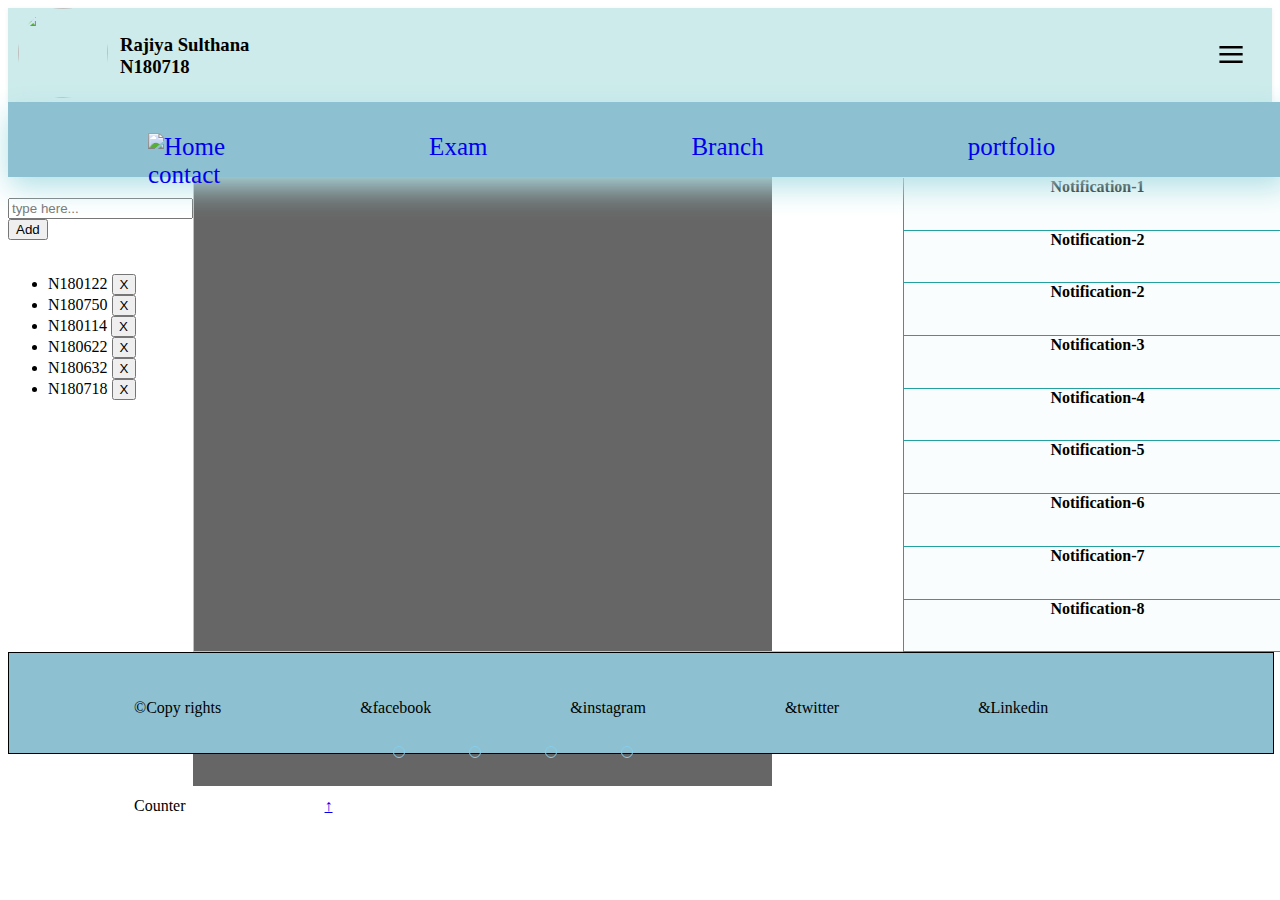
==== index.html @ 2d564424 "Add files via upload" ====
<!DOCTYPE html>
<html lang="en">
<head> 
    <!--===META DATA SECTION===-->
    <meta charset="UTF-8">
    <meta http-equiv="X-UA-Compatible" content="IE=edge">
    <meta name="viewport" content="width=device-width, initial-scale=1.0 ,shrink-to-fit=no">

      
      
    <!--============== Meta Tags Code Starts ===============-->
    <meta name="description" content="OPTIONAL WEBSITE FOR PHP USE">
    <meta http-equiv="Content-Type" content="text/html; charset=UTF-8">
    <meta name="keywords" content="JK,baby,jay,jiya,raj,pandu,apple">
    <meta name="author" content="Rajiya Sulthana">
    <meta name="theme-color" content="">
    <meta content="" itemprop="image">
    <meta name="product" content="My WEBSITE">
    <meta http-equiv="Cache-control" content="Cache-Control: max-age=31536000,public">
      
    <title>N180718</title>

    <!-- ================Link Section============= -->
    <link rel="shortcut icon" href="/images/Rgukt logo.png">
    <link rel="stylesheet" href="/jk_css.css">
</head>
<body>
    <!--===============Header Section============ -->
    <div class="header">
        <div class="sub-header">
            <img id="passport" src="/images/WhatsApp Image 2022-03-29 at 08.06.56.jpeg" alt="">
            <h3 id="h1">Rajiya Sulthana <br>N180718</h3>
            <!-- <div class="hamburger" onclick=" toggle();" style="cursor: pointer;">
                <span class="line"></span>
                <span class="line"></span>
                <span class="line"></span>
            </div> -->
            <span id="hamburger" onclick="toggle()">&equiv;</span>

        </div>
        
        <div class="menu-items"  >
            <nav>
                <ul>
                    <li class="li"><a href="#"><img src="/images/home-png.png" alt="Home" height="30" width="30"></a></li>
                    <li class="li"><a href="login.html" target="frame">Exam</a></li>
                    <li class="li" ><a  href="#">Branch</a>
                         <ul class="sub-menu">
                            <li class="cse"> <a href="">CSE<span id="vrarrow">&#9660;</span></a> 
                                <ul class="inner"> 
                                    <li class="il"><a href="student_login.html" target="frame">Student</a></li>
                                    <li class="il"><a href="faculty_login.html" target="frame">Faculty</a></li>
                                </ul>
                            </li>
                            <li>ECE
                                <!-- <ul>
                                    <li>Students</li>
                                    <li>Faculty</li>
                                </ul> -->
                            </li>
                            <li>EEE
                                <!-- <ul>
                                    <li>Students</li>
                                    <li>Faculty</li>
                                </ul> -->
                            </li>
                            <!-- <li>CIVIL
                                <ul>
                                    <li>Students</li>
                                    <li>Faculty</li>
                                </ul>
                            </li> -->
                           
                         </ul>
                    
                    </li>
                    <li class="li"><a href="#">portfolio</a></li>
                    <li class="li"><a href="/contact.html" target="mframe">contact</a></li>
                </ul>
            </nav>
        </div>
    </div>
        <div class="sub-bar" id="nav" style="display:none ;">
            <nav class="vertical-bar" >
                <ul>
                    <li class="li"><a href="#"><img src="/images/home-png.png" alt="Home" height="30" width="30"></a></li>
                    <li class="li"><a href="login.html">Exam</a></li>
                    <li class="li"><a  href="#">Branch</a>
                         <!-- <ul class="sub-menu">
                            <li>CSE
                                <ul>
                                    <li>Students</li>
                                    <li>Faculty</li>
                                </ul>
                            </li>
                            <li>ECE
                                <ul>
                                    <li>Students</li>
                                    <li>Faculty</li>
                                </ul>
                            </li>
                            <li>EEE
                                <ul>
                                    <li>Students</li>
                                    <li>Faculty</li>
                                </ul>
                            </li>
                            <li>CIVIL
                                <ul>
                                    <li>Students</li>
                                    <li>Faculty</li>
                                </ul>
                            </li>
                            <li>MECH
                                <ul>
                                    <li>Students</li>
                                    <li>Faculty</li>
                                </ul>
                            </li>
                            <li>CHEM
                               
                            </li>
                            <li>MME
                                <ul>
                                    <li>Students</li>
                                    <li>Faculty</li>
                                </ul>
                            </li>
                         </ul> -->
                    
                    </li>
                    <li class="li"><a href="#">portfolio</a></li>
                    <li class="li"><a href="/contact.html">contact</a></li>
                </ul>
            </nav>
        </div>
        <div class="container">
            <div id="left" class="main1">
                 <div >
                    <form id="Myform">
                        <br><br>
                        <input type="text" id="first" placeholder="type here...">
                        <input type="submit" value="Add" id="submit" ><br><br>
                        <!-- <input type="text" id="filter" placeholder="search here..."> -->
                    </form>
                </div>
                <ul id="lists">
                    <li>N180122 <button class="delete">X</button></li>
                    <li>N180750 <button class="delete">X</button></li>
                    <li>N180114 <button class="delete">X</button></li>
                    <li>N180622 <button class="delete">X</button></li>
                    <li>N180632 <button class="delete">X</button></li>
                    <li>N180718 <button class="delete">X</button></li>
                </ul>
            </div>
            
            <div id="middle" name="mframe" class="main1">
                <div class="filter"></div>
        <div class="slideshow">
            <div class="transparent"></div>
            <div class="slider">
                <div class="slides">
                    
                    <input type="radio" name="radio-btn" id="radio1">
                    <input type="radio" name="radio-btn" id="radio2">
                    <input type="radio" name="radio-btn" id="radio3">
                    <input type="radio" name="radio-btn" id="radio4">
                    <div class="slide first">
                        <img src="/images/agnipath-1.jpg" >
                    </div>
                    <div class="slide">
                        <img src="/images/snapshot.jpeg" >
                    </div>
                    <div class="slide">
                        <img src="/images/snapshot.jpeg" >
                    </div>
                    <div class="slide">
                        <img src="/images/snapshot.jpeg" >
                    </div>
                </div>
                <div class="navigation auto">
                    <div class="auto-btn1"></div>
                    <div class="auto-btn2"></div>
                    <div class="auto-btn3"></div>
                    <div class="auto-btn4"></div>
                </div>
                <div class="navigation-manual">
                    <label for="radio1" class="manual-btn"></label>
                    <label for="radio2" class="manual-btn"></label>
                    <label for="radio3" class="manual-btn"></label>
                    <label for="radio4" class="manual-btn"></label>
                </div>
            </div>
        </div>
            </div>
            <div id="right" class="main1">
                <div class="notify">
                    <ul class="notify-list">
                        <li>Notification-1</li>
                        <li>Notification-2</li>
                        <li>Notification-2</li>
                        <li>Notification-3</li>
                        <li>Notification-4</li>
                        <li>Notification-5</li>
                        <li>Notification-6</li>
                        <li>Notification-7</li>
                        <li>Notification-8</li>
                        
                    </ul>
                 </div>
            </div>
        </div>
        <footer class="foot">
            <ul>
                <li>&copy;Copy rights</li>
                <li>&facebook</li>
                <li>&instagram</li>
                <li>&twitter</li>
                <li>&Linkedin</li>
                <li>Counter</li>
                <li><a href="#"> &uparrow;</a></li>
            </ul>
         </footer>
            
 
    <!-- <script>
       
          function toggle(){
            var n= document.getElementById('nav');
            if(n.style.display='none'){
                n.style.display='block';
            }
            else{
                n.style.display='none';
            }
          }
    </script> -->
     <script>
        function toggle(){
            var id=document.getElementById('nav');
            if(id.style.display=='none'){
                id.style.display='block'
            }
            else{
                id.style.display='none'
            }
        }
        var myform=document.getElementById("Myform")
                myform.addEventListener('submit',addItem,false);
                
                var lists=document.getElementById("lists");
                lists.addEventListener('click',removeItem,false);
                
                var filter=document.getElementById("filter");
                filter.addEventListener('keyup',filterItem,false);
                
                function addItem(e){
                    e.preventDefault();
                    var t=document.getElementById("first").value;
                    
                    // creating li 
                    var l=document.createElement("li");
                    var text=document.createTextNode(t);

                    l.appendChild(text);  //appending text to li

                    var btn=document.createElement("button")
                    btn.setAttribute("class","delete")  // to aquire delete class properties
                    var btntext=document.createTextNode("X");
                    btn.appendChild(btntext);

                    l.appendChild(btn);

                    lists.appendChild(l);

                }
                function removeItem(e){
                    if(e.target.classList.contains('delete')){
                        var li=e.target.parentElement;
                        lists.removeChild(li);
                    }
                }
                function filterItem(e){
                    var text=e.target.value.toLowerCase();
                    var items=document.getElementsByTagName("li");
                    Array.from(items).forEach((item)=>{
                        itemValue=item.firstChild.textContent;
                        if(itemValue.toLowerCase().indexOf(text)!=-1){
                            item.style.display="block";
                        }
                        else{
                            item.style.display="none";
                        }
                    })
                }
    </script>
</body>
</html>
---- jk_css.css ----
#passport{
    width: 90px;
    height: 90px;
    position: relative;
    top: 0;
    left: 10px;
    border-radius: 50%;
    
}

.sub-header{
    display: block;
    background-color:rgb(205, 235, 235);
    width: 100%;
    box-shadow: 0 1px 4px rgb(146 161 176 / 15%);
    /* position: fixed; */
}

#h1{
    position: absolute;
    z-index: 2;
    top: 15px;
    left: 120px;
}
/* span{
  
    display: block;
    margin: 4px;
    height: 1px;
    width: 25px;
    border-radius: 10px;
    border: 1px solid black;
    background-color: black;
} */
#hamburger{
    display: inline-block;
    position: absolute;
    font-size: 50px;
    top:25px;
    right: 35px;
    cursor: pointer;
}
/* .hamburger{
    position: relative;
    float: right;
    margin-top:40px ;
    margin-right: 30px;
} */

.menu-items{
     position: absolute; 
    padding-top: 15px;
    padding-bottom: 10px;
    width: 100%;
    height: 50px;
    box-shadow: 0px 10px 30px powderblue;
    background-color: rgb(141, 192, 209);
    /* box-shadow: 0 1px 4px rgb(146 161 176 / 15%) ; */
}
.menu-items a {
    text-decoration: none;
}
/* .menu-items ul{
} */
.menu-items li{
    
    display: inline-block;
    list-style-type: none;
     font-size: 25px; 
     padding-left: 100px;
     padding-right: 100px;
     
}
.menu-items li:hover{
    border: 3px solid rgb(75, 154, 180);
    /* animation: rollIn 2s linear infinite; */
}
/* @keyframes spin{
    to{
        transform: rotate(360deg);
    }
} */
/* @keyframes rollIn{
    from{
        transform: scaleX(0);
    }
    to{
        transform: scaleX(1);
    }
} */
.sub-menu{
    position: absolute;
    display: none;
    width: 10px;
    height: 10px;

}
 li:hover .sub-menu{
    display: block;
}
#vrarrow{
    position: absolute;
    top: 0px;
    right:0px ;
    width: 1px;
    height: 1px;
}
.inner{
    display: none;
}
.cse:hover .inner{
    display: block;
}
#nav{
     position: absolute; 
}
.sub-bar{
    /* position: absolute; */
    float: right;
    right: 9px;
    top: 178px;
    width: 150px;
    height: 300px;
    background-color:rgb(141, 192, 209);
}
.vertical-bar{
    /* position: relative; */
    width: 300px;
    height: 1px;
}
.vertical-bar a {
    text-decoration: none;
}
.vertical-bar li{
    list-style-type: none;
     font-size: 25px; 
     padding-top: 20px;
     padding-right: 100px;
}
.container{
    /* position: relative; */
    height: 550px;
}
.container{
    display: flex;
    flex-direction: row;
}
#left{
    /* position: absolute; */
    margin-top: 60px;
    width: 400px;
    height: 548px;
    /* border: 1px solid black; */
}
#middle{
    /* position: absolute; */
    width: 710px;
    height: 548px;
    /* border: 1px solid black; */
}
#right{
    /* position: absolute; */
    margin-top: 60px;
    width: 390px;
    height: 489px;
    /* border: 1px solid black; */
}
.foot{
    /* position:relative; */
    margin-top: 0px;
    width: 100%;
    height: 100px;
    background-color: rgb(141, 192, 209);
    border: 1px solid black;
}
.foot li{
    
    margin-top: 0px;
    margin-bottom: 50px;
    margin-left: 75px;
    display: inline-block;
    list-style-type: none;
     font-size:10;
     padding-top: 30px; 
     padding-left: 10px;
     padding-right: 50px;
}
.filter{    
    width: 25%;
    background-color:rgba(9, 46, 255,0.1);
}
.slideshow{
    margin: 0;
    padding: 0;
    height: 76vh;
    align-items: center;
    width: 50%;
}
.transparent{
    height: 76vh;
    z-index: -1;
    width: 45.2%;
    position: absolute;
    background-color: rgba(0,0,0,0.6);
}
.slider{     
    width: 710px;
    overflow: hidden;
    animation: slider 10s linear infinite; 
}
.slides input{
    display: none;
}
.slide{
    width: 100%;
    transition: 2s;
}
.navigation-manual{
    position: absolute;
    width: 50%;
    margin-top: -40px;
    display: flex;
    justify-content: center;
}
.slide img{
    width: 770px;
    height: 550px;
}
.manual-btn{
    border: 1px solid skyblue;
    padding: 5px;
    border-radius: 10px;
    cursor: pointer;
    transition: 1s;
}
.manual-btn:not(:last-child){
    margin-right: 10%;
}
.manual-btn:hover{
    background-color: skyblue;
}
#radio1:checked ~ .first{
    margin-left: 0;
}
#radio2:checked ~ .first{
    margin-left: -100%;
}
#radio3:checked ~ .first{
    margin-left: -200%;
}
#radio4:checked ~ .first{
    margin-left: -300%;
}
.slides{
    width: 100%;
    height: 76vh;
    display: flex;
}
.notify{     
    width: 100%;
    height: 487px;
    /* border: 1px solid rgb(149, 6, 6); */
}

.notify-list li{
    width: 387px;
    height: 51.7px;
    text-align: center;
    margin-left: -40px;
    list-style-type: none;
    font-weight: bold;
    background-color: rgba(205, 235, 235,0.1);
    border-left: 1px solid rgb(35, 160, 160);
    border-bottom: 1px solid rgb(35, 160, 160); 
    
}
.notify-list li:hover{
    color: white;
    background-color:rgb(205, 235, 235);
}
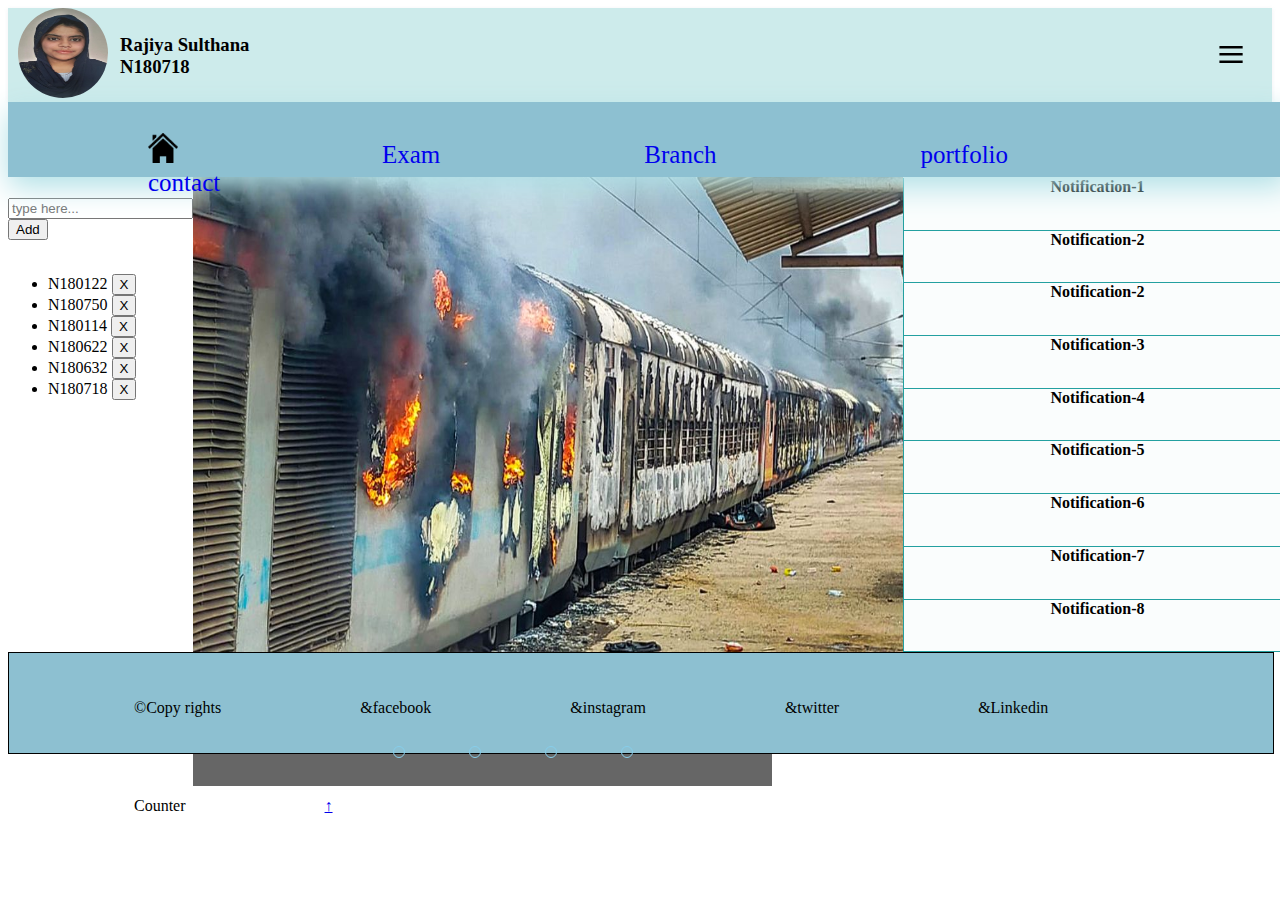
==== commit 4dc2ff16: "Add files via upload" ====
--- a/index.html
+++ b/index.html
@@ -28,7 +28,7 @@
     <!--===============Header Section============ -->
     <div class="header">
         <div class="sub-header">
-            <img id="passport" src="/images/WhatsApp Image 2022-03-29 at 08.06.56.jpeg" alt="">
+            <img id="passport" src="WhatsApp Image 2022-03-29 at 08.06.56.jpeg" alt="">
             <h3 id="h1">Rajiya Sulthana <br>N180718</h3>
             <!-- <div class="hamburger" onclick=" toggle();" style="cursor: pointer;">
                 <span class="line"></span>
@@ -42,7 +42,7 @@
         <div class="menu-items"  >
             <nav>
                 <ul>
-                    <li class="li"><a href="#"><img src="/images/home-png.png" alt="Home" height="30" width="30"></a></li>
+                    <li class="li"><a href="#"><img src="home-png.png" alt="Home" height="30" width="30"></a></li>
                     <li class="li"><a href="login.html" target="frame">Exam</a></li>
                     <li class="li" ><a  href="#">Branch</a>
                          <ul class="sub-menu">
@@ -75,7 +75,7 @@
                     
                     </li>
                     <li class="li"><a href="#">portfolio</a></li>
-                    <li class="li"><a href="/contact.html" target="mframe">contact</a></li>
+                    <li class="li"><a href="contact.html" target="mframe">contact</a></li>
                 </ul>
             </nav>
         </div>
@@ -83,7 +83,7 @@
         <div class="sub-bar" id="nav" style="display:none ;">
             <nav class="vertical-bar" >
                 <ul>
-                    <li class="li"><a href="#"><img src="/images/home-png.png" alt="Home" height="30" width="30"></a></li>
+                    <li class="li"><a href="#"><img src="home-png.png" alt="Home" height="30" width="30"></a></li>
                     <li class="li"><a href="login.html">Exam</a></li>
                     <li class="li"><a  href="#">Branch</a>
                          <!-- <ul class="sub-menu">
@@ -130,7 +130,7 @@
                     
                     </li>
                     <li class="li"><a href="#">portfolio</a></li>
-                    <li class="li"><a href="/contact.html">contact</a></li>
+                    <li class="li"><a href="contact.html">contact</a></li>
                 </ul>
             </nav>
         </div>
@@ -166,16 +166,16 @@
                     <input type="radio" name="radio-btn" id="radio3">
                     <input type="radio" name="radio-btn" id="radio4">
                     <div class="slide first">
-                        <img src="/images/agnipath-1.jpg" >
+                        <img src="agnipath-1.jpg" >
                     </div>
                     <div class="slide">
-                        <img src="/images/snapshot.jpeg" >
+                        <img src="snapshot.jpeg" >
                     </div>
                     <div class="slide">
-                        <img src="/images/snapshot.jpeg" >
+                        <img src="snapshot.jpeg" >
                     </div>
                     <div class="slide">
-                        <img src="/images/snapshot.jpeg" >
+                        <img src="snapshot.jpeg" >
                     </div>
                 </div>
                 <div class="navigation auto">
